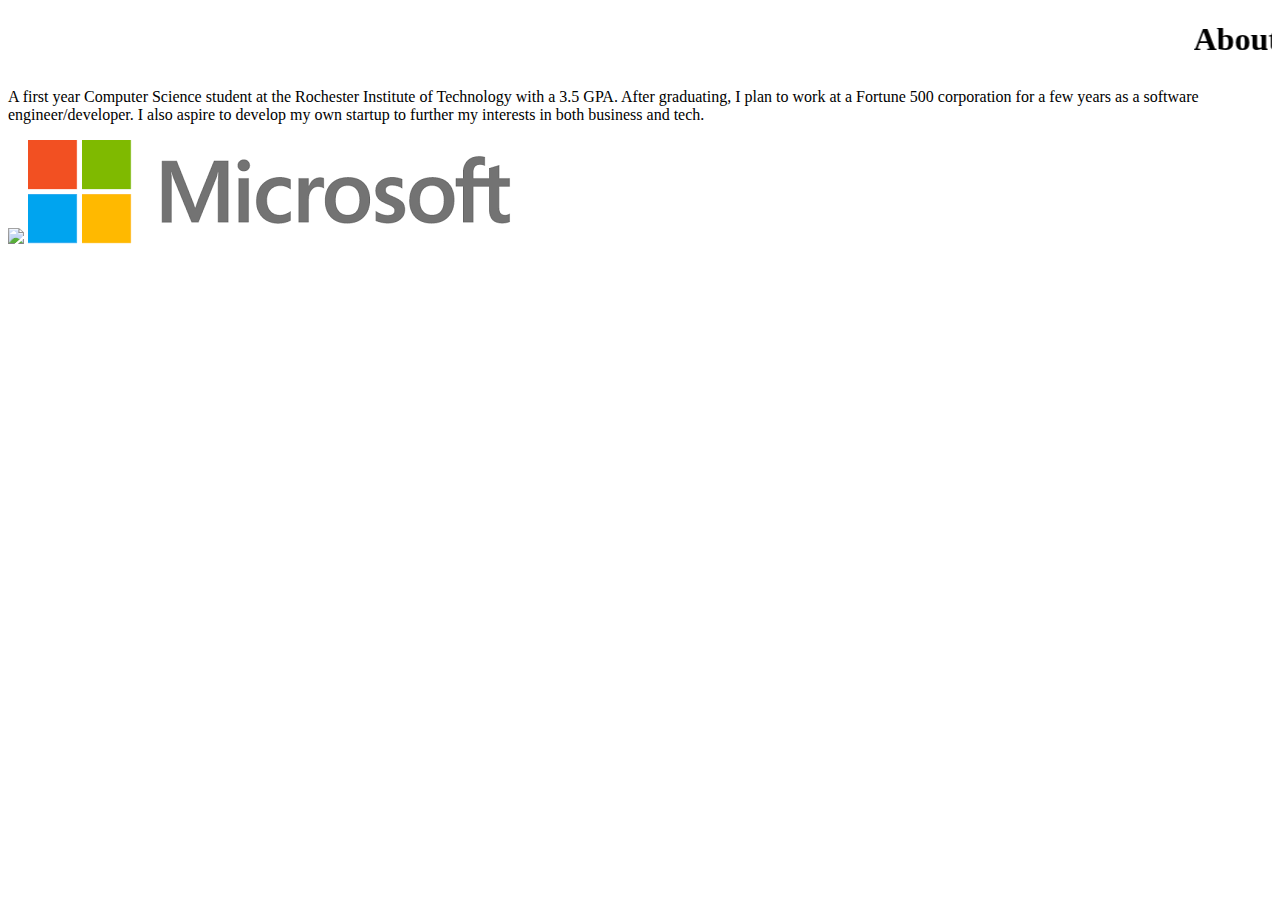
==== aboutMe.html @ 2cf64d33 "Add files via upload" ====
<!DOCTYPE html>
<html lang="en">

<head>
    <link rel="stylesheet" href="aboutme.css">
    <meta charset="UTF-8">
    <meta name="viewport" content="width=device-width, initial-scale=1.0">
    <meta http-equiv="X-UA-Compatible" content="ie=edge">
    <title>About Me </title>
</head>


<body>
    <h1>
        <marquee scrollamount="10" direction="left" behavior="scroll">
            About Me
        </marquee>
    </h1>
    <p> A first year Computer Science student at the Rochester Institute of Technology with a 3.5 GPA. After graduating, I plan to work at a Fortune 500 corporation for a few years as a software engineer/developer. I also aspire to develop my own startup to further my interests in both business and tech.  </p>
    <div>
        <img src="https://storage.googleapis.com/gweb-uniblog-publish-prod/static/blog/images/google-200x200.7714256da16f.png">
        <img src="[data-uri]"/> 

  
    </body> 

</html>
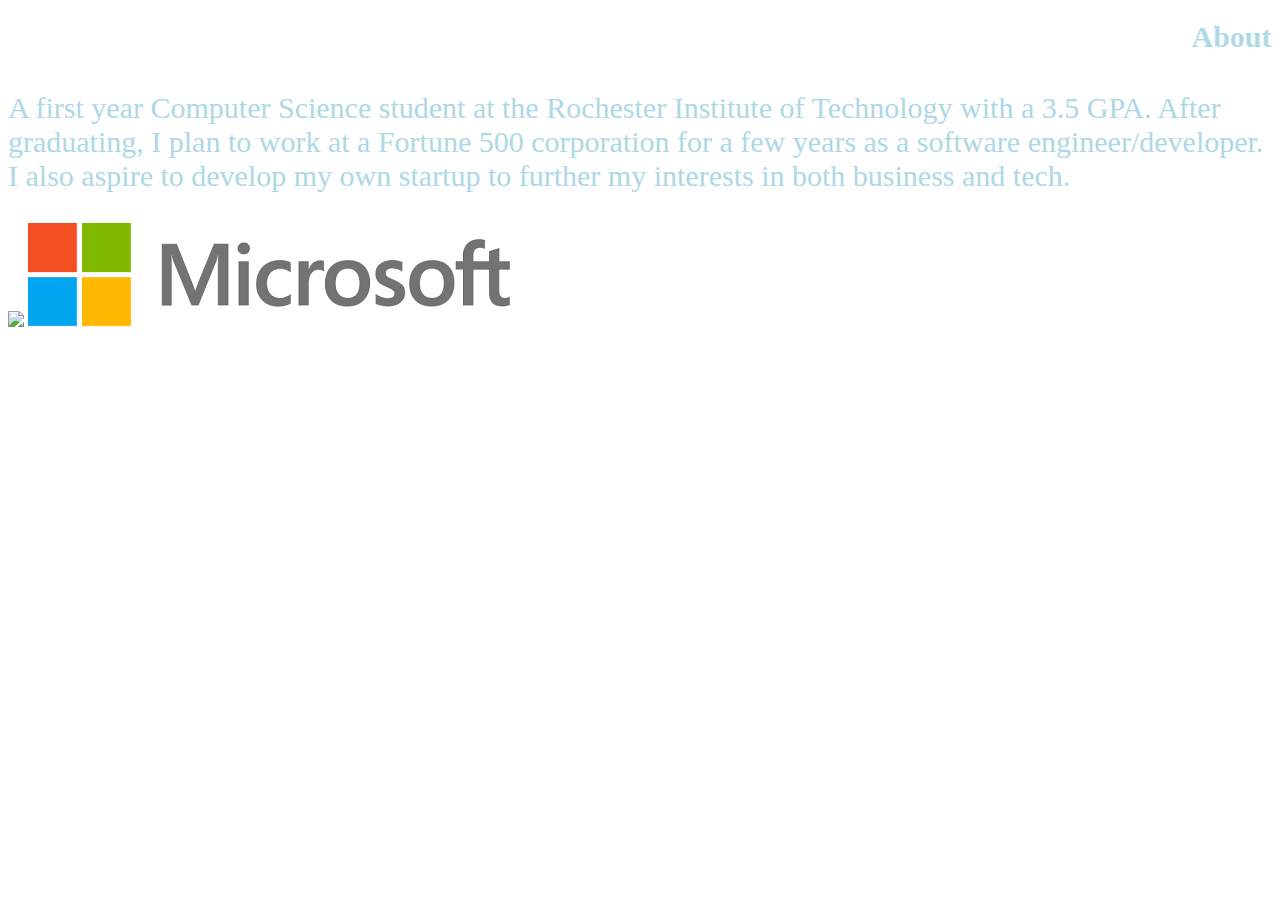
==== commit 0a3bd2a0: "Update aboutMe.html" ====
--- a/aboutMe.html
+++ b/aboutMe.html
@@ -2,7 +2,7 @@
 <html lang="en">
 
 <head>
-    <link rel="stylesheet" href="aboutme.css">
+    <link rel="stylesheet" href="aboutMe.css">
     <meta charset="UTF-8">
     <meta name="viewport" content="width=device-width, initial-scale=1.0">
     <meta http-equiv="X-UA-Compatible" content="ie=edge">
@@ -24,4 +24,4 @@
   
     </body> 
 
-</html>+</html>
--- a/aboutMe.css
+++ b/aboutMe.css
@@ -0,0 +1,19 @@
+/**
+CSS file for aboutMe.html
+*/ 
+body {
+    background: url("http://hdimages.org/wp-content/uploads/2016/11/html-background-image-HD5-1.jpg");
+    background-position: center;
+}
+h1 {
+    text-align: center;
+    color: lightblue;
+    font-family: 'Georgia';
+    font-size: 30px;
+}
+p {
+    color: lightblue;
+    font-family: "sans-serif";
+    font-size: 30px;
+}
+
